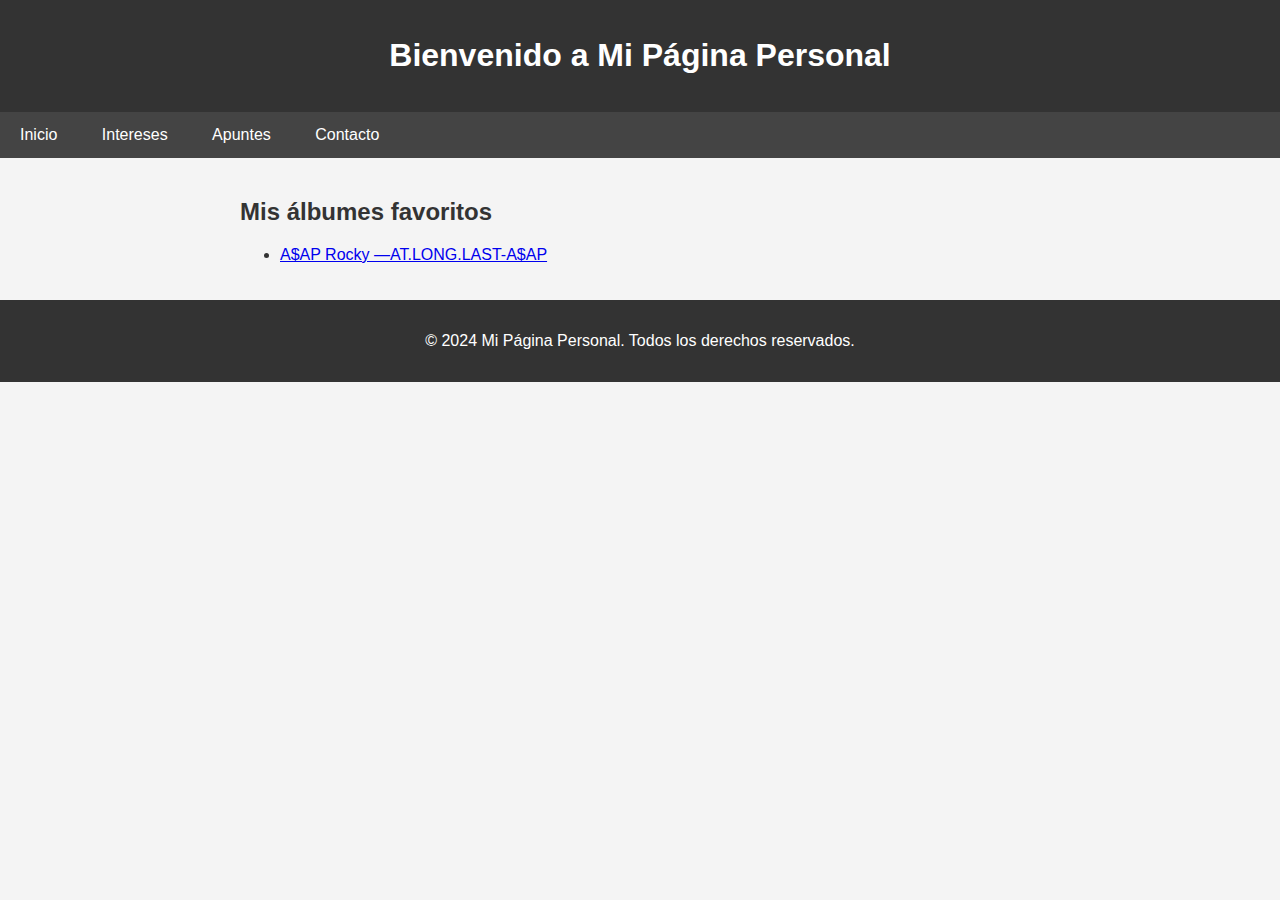
==== albums.html @ d6bfc4f2 "musica" ====
<!DOCTYPE html>
<html lang="es">
    <style>
        /* Estilos básicos */
        body {
            font-family: Arial, sans-serif;
            margin: 0;
            padding: 0;
            background-color: #f4f4f4;
            color: #333;
        }
        header {
            background-color: #333;
            color: #fff;
            padding: 1em 0;
            text-align: center;
        }
        nav {
            background-color: #444;
            overflow: hidden;
        }
        nav a {
            color: white;
            padding: 14px 20px;
            text-decoration: none;
            text-align: center;
            display: inline-block;
        }
        section {
            padding: 20px;
            max-width: 800px;
            margin: auto;
        }
        footer {
            background-color: #333;
            color: #fff;
            text-align: center;
            padding: 1em 0;
        }
	</style>
	<head>
    <meta charset="UTF-8">
    <meta name="viewport" content="width=device-width, initial-scale=1.0">
    <title>Mi Página Personal</title>
	<script>
        // Función para cargar el archivo header.html en el contenedor
        document.addEventListener("DOMContentLoaded", function() {
            fetch("header.html")
                .then(response => response.text())
                .then(data => {
                    document.getElementById("header-container").innerHTML = data;
                });
        });
    </script>
</head>
<body>

<!-- Contenedor para el encabezado -->
<div id="header-container"></div>

<section>
    <h2>Mis álbumes favoritos</h2>
	<ul>
		<li><a href = "https://open.spotify.com/intl-es/album/3arNdjotCvtiiLFfjKngMc?si=-WVCXy34RZSwXd7ELoS-Bw">A$AP Rocky &mdash;AT.LONG.LAST-A$AP</a></li>
	</ul>
    </div>
</section>

<footer>
    <p>© 2024 Mi Página Personal. Todos los derechos reservados.</p>
</footer>

</body>
</html>
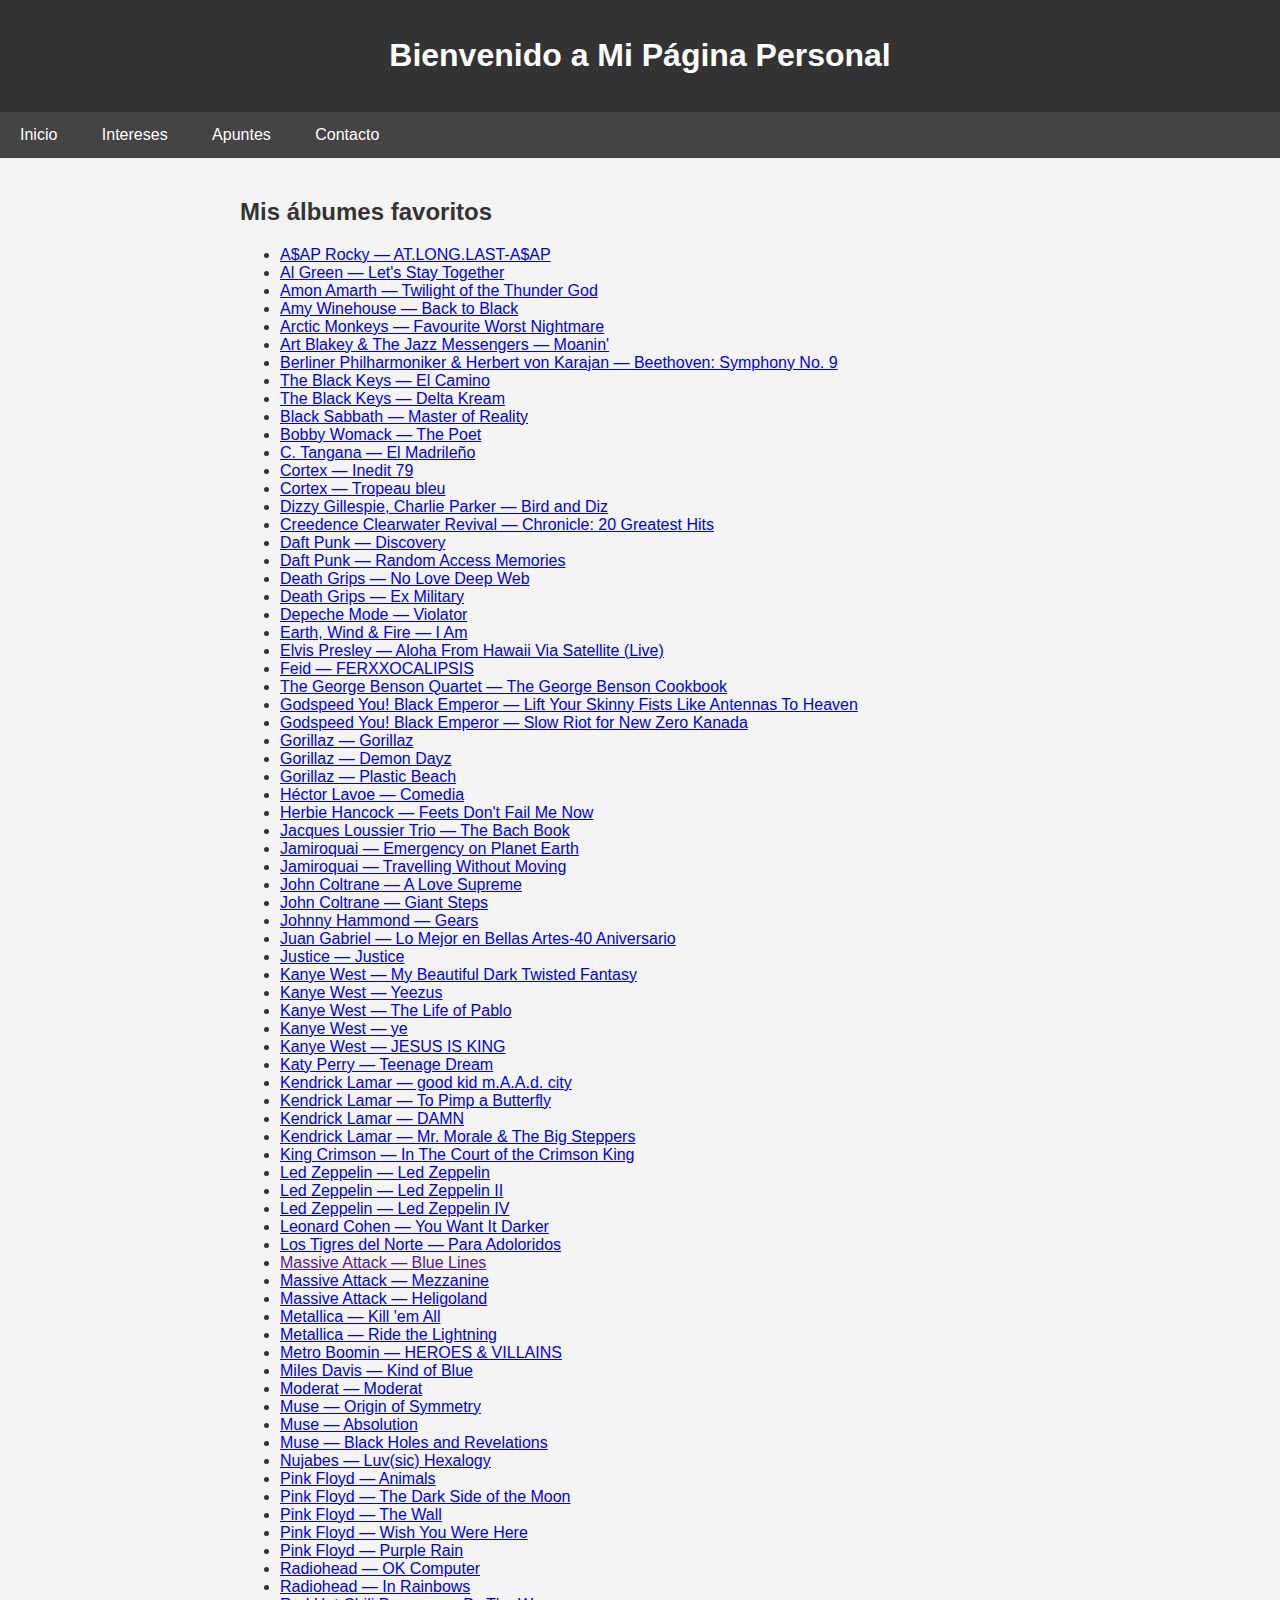
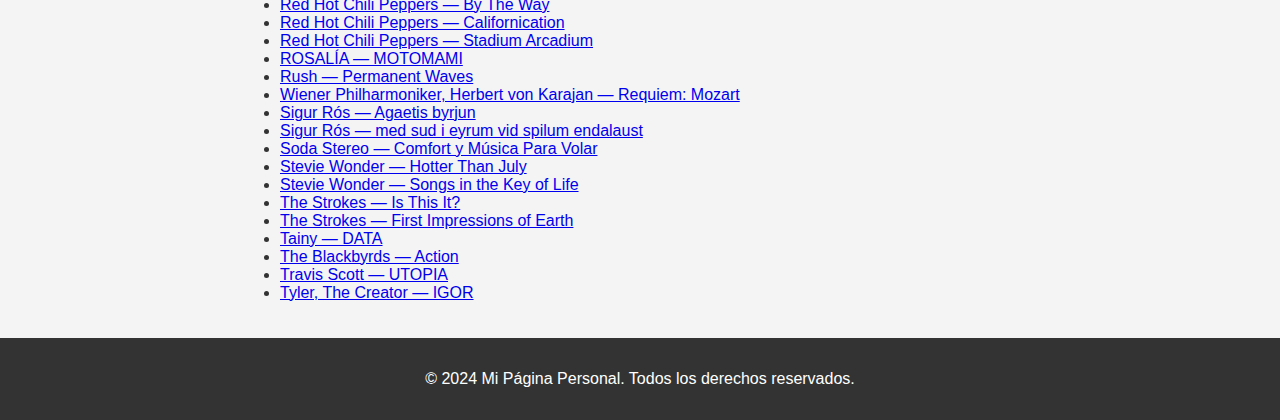
==== commit eecdaab2: "albums" ====
--- a/albums.html
+++ b/albums.html
@@ -61,7 +61,98 @@
 <section>
     <h2>Mis álbumes favoritos</h2>
 	<ul>
-		<li><a href = "https://open.spotify.com/intl-es/album/3arNdjotCvtiiLFfjKngMc?si=-WVCXy34RZSwXd7ELoS-Bw">A$AP Rocky &mdash;AT.LONG.LAST-A$AP</a></li>
+		<li><a href = "https://open.spotify.com/intl-es/album/3arNdjotCvtiiLFfjKngMc?si=-WVCXy34RZSwXd7ELoS-Bw">A$AP Rocky &mdash; AT.LONG.LAST-A$AP</a></li>
+		<li><a href = "https://open.spotify.com/intl-es/album/58eMx3QrTkiRmGGbSz2XL0?si=usgFGxGLRsmNub-yCr4ZaQ">Al Green &mdash; Let's Stay Together</a></li>
+		<li><a href = "https://open.spotify.com/intl-es/album/3j0GCUTDz53x9Mzl8L1Fwz?si=yNGU6ghBSYa8zzUsYKFTXg">Amon Amarth &mdash; Twilight of the Thunder God</a></li>
+		<li><a href = "https://open.spotify.com/intl-es/album/0E4xv5gPjykrwBgBZzI8XG?si=igRnK-V0TEeiHLIqKcaOPg">Amy Winehouse &mdash; Back to Black</a></li>
+		<li><a href = "https://open.spotify.com/intl-es/album/1XkGORuUX2QGOEIL4EbJKm?si=E72w7PbnR5O3k9rhqDJJ6g">Arctic Monkeys &mdash; Favourite Worst Nightmare</a></li>
+		<li><a href = "https://open.spotify.com/intl-es/album/5PzlTnVafjgt5RtjTdIKoC?si=GkDZ44vsTO2rZBCF_y9XnQ">Art Blakey & The Jazz Messengers &mdash; Moanin'</a></li>
+		<li><a href = "https://open.spotify.com/intl-es/album/3PFXzb8ySwZMDjyD25c6Bt?si=acftx2-BS3uM-2BZLlcuFQ">Berliner Philharmoniker & Herbert von Karajan &mdash; Beethoven: Symphony No. 9</a></li>
+		<li><a href = "https://open.spotify.com/intl-es/album/5DLhV9yOvZ7IxVmljMXtNm?si=NFLSvsztRM-nSAmKOdsnlQ">The Black Keys &mdash; El Camino</a></li>
+		<li><a href = "https://open.spotify.com/intl-es/album/682pJqnx8hcrCfSjvyNBki?si=mgWlzSnTTXudjVrmblwMTw">The Black Keys &mdash; Delta Kream</a></li>
+		<li><a href = "https://open.spotify.com/intl-es/album/24fNwoIq4NLDf4ARJYAFN9?si=_XiW29_STkqkCRG4b5LTcA">Black Sabbath &mdash; Master of Reality</a></li>
+		<li><a href = "https://open.spotify.com/intl-es/album/3b4FRQBIqULkm6vudUXkcS?si=IbWmVrkITb-izhT_Ws0tGg">Bobby Womack &mdash; The Poet</a></li>
+		<li><a href = "https://open.spotify.com/intl-es/album/52QyC9nSbgtHFXyQRHsXJ9?si=x4TxxJrFQ6GbR_JbbQvl2A">C. Tangana &mdash; El Madrileño</a></li>
+		<li><a href = "https://open.spotify.com/intl-es/album/04ZRyyDORrmuP6ddSMwr6w?si=zGoYzfGSQouR4l6YB697WQ">Cortex &mdash; Inedit 79</a></li>
+		<li><a href = "https://open.spotify.com/intl-es/album/74DOWHisu2jlFvPid9YTGB?si=JiuqSIdbTZOeCbOxBdaRIg">Cortex &mdash; Tropeau bleu</a></li>
+		<li><a href = "https://open.spotify.com/intl-es/album/28R4xxdsuM5J9k8LekSnrK?si=5Ige9m3GS8esMtmUjmAEeg">Dizzy Gillespie, Charlie Parker &mdash; Bird and Diz</a></li>
+		<li><a href = "https://open.spotify.com/intl-es/album/03GKkfyog7hnllilFS3jIV?si=WjlAHSlVSCylK5to2iAnjA">Creedence Clearwater Revival &mdash; Chronicle: 20 Greatest Hits</a></li>
+		<li><a href = "https://open.spotify.com/intl-es/album/2noRn2Aes5aoNVsU6iWThc?si=2gLbwBusRPuUrBZgQnPAFQ">Daft Punk &mdash; Discovery</a></li>
+		<li><a href = "https://open.spotify.com/intl-es/album/4m2880jivSbbyEGAKfITCa?si=PpIH2PeWSGCUBlHwiAxcTA">Daft Punk &mdash; Random Access Memories</a></li>
+		<li><a href = "https://open.spotify.com/intl-es/album/08aqY8lv4zx4uaqBUpMD8a?si=R67QMeaMTiud_6QSMoudFQ">Death Grips &mdash; No Love Deep Web</a></li>
+		<li><a href = "https://youtu.be/-qxa91EwFco?si=HIhwkNw3wAwWgcMF">Death Grips &mdash; Ex Military</a></li>
+		<li><a href = "https://open.spotify.com/intl-es/album/45YmvYK4hB4CgQgTMuNRm8?si=5J3AYeG-SSy5NYpUAwfDPg">Depeche Mode &mdash; Violator</a></li>
+		<li><a href = "https://open.spotify.com/intl-es/album/4RLVTxnuVN5ZWZqBFnaaQt?si=qz9mF4ACSnOTdozpPqJcQg">Earth, Wind & Fire &mdash; I Am</a></li>
+		<li><a href = "https://open.spotify.com/intl-es/album/6AUihdKWdT5evm91G7wirB?si=iDixfTjCR5iJTohhC3VBBg">Elvis Presley &mdash; Aloha From Hawaii Via Satellite (Live)</a></li>
+		<li><a href = "https://open.spotify.com/intl-es/album/0lgs2Sa82lyX89nBUWyUy6?si=vMlIBBNwQ4CUwQKMQsJ9JA">Feid &mdash; FERXXOCALIPSIS</a></li>
+		<li><a href = "https://open.spotify.com/intl-es/album/3zRES5dEFGBDhtcGcomYro?si=f-cdiBujRVOfmcV4oj_7sA">The George Benson Quartet &mdash; The George Benson Cookbook</a></li>
+		<li><a href = "https://open.spotify.com/intl-es/album/2rT82YYlV9UoxBYLIezkRq?si=IFs7tYpTSGW5YJn-ThyLFw">Godspeed You! Black Emperor &mdash; Lift Your Skinny Fists Like Antennas To Heaven</a></li>
+		<li><a href = "https://open.spotify.com/album/2tA6VFMIQuSF3KpXsrulw9?si=Jwk1oAMbTFCVsG97pBZAUg">Godspeed You! Black Emperor &mdash; Slow Riot for New Zero Kanada</a></li>
+		<li><a href = "https://open.spotify.com/intl-es/album/4tUxQkrduOE8sfgwJ5BI2F?si=SCsB3kO1Sy-uXGFURFIkKg">Gorillaz &mdash; Gorillaz</a></li>
+		<li><a href = "https://open.spotify.com/intl-es/album/0bUTHlWbkSQysoM3VsWldT?si=wVXdPVz2T_mPIzj5aronIg">Gorillaz &mdash; Demon Dayz</a></li>
+		<li><a href = "https://open.spotify.com/intl-es/album/2dIGnmEIy1WZIcZCFSj6i8?si=1YRkt8jrTd2gCIM9marKEQ">Gorillaz &mdash; Plastic Beach</a></li>
+		<li><a href = "https://open.spotify.com/intl-es/album/7CBmznpnzPgLpBXFlB40B6?si=JGlq9oxtTia2iwiy26FoOQ">Héctor Lavoe &mdash; Comedia</a></li>
+		<li><a href = "https://open.spotify.com/intl-es/album/3EzImBJBzD8gBwT6YNBbht?si=MQQsiZnqSHy4gTTilxTZdw">Herbie Hancock &mdash; Feets Don't Fail Me Now</a></li>
+		<li><a href = "https://open.spotify.com/intl-es/album/2W2Cubdx9ba284zNfjHpCm?si=i8af8XBBQwGMNY4HsXC3XA">Jacques Loussier Trio &mdash; The Bach Book</a></li>
+		<li><a href = "https://open.spotify.com/intl-es/track/0mmI8HaXjgzxrtKDmvAN7R?si=8d31f74a4c96433b">Jamiroquai &mdash; Emergency on Planet Earth</a></li>
+		<li><a href = "https://open.spotify.com/intl-es/album/4yrrPNjd9RcqnuDnoEhlER?si=BEPwCw35SkSuFhlakQQrrg">Jamiroquai &mdash; Travelling Without Moving</a></li>
+		<li><a href = "https://open.spotify.com/intl-es/album/7Eoz7hJvaX1eFkbpQxC5PA?si=nTuqfLu2SLmGbr_9Jw8zrw">John Coltrane &mdash; A Love Supreme</a></li>
+		<li><a href = "https://open.spotify.com/intl-es/album/7MBQWjukLxXZYvQ8vzEH7t?si=Iwr0RuA2RsGLt-tPTuF2yA">John Coltrane &mdash; Giant Steps</a></li>
+		<li><a href = "https://open.spotify.com/intl-es/album/5rZFpmGxIAERAoqLsAlbfH?si=mvp-GRxyRzq89wgAMiBM9g">Johnny Hammond &mdash; Gears</a></li>
+		<li><a href = "https://open.spotify.com/intl-es/album/4hpY1ryuyFipmOovXGoT88?si=qLAgoWF3SDOf_aH0BW2WCA">Juan Gabriel &mdash; Lo Mejor en Bellas Artes-40 Aniversario</a></li>
+		<li><a href = "https://open.spotify.com/intl-es/album/4GGazqHvuKwxBjWLFaJkDL?si=AEIKeGinQs-vX2xU14iCrA">Justice &mdash; Justice</a></li>
+		<li><a href = "https://open.spotify.com/intl-es/album/20r762YmB5HeofjMCiPMLv?si=KKymQzasRbayer16ZI1tEQ">Kanye West &mdash; My Beautiful Dark Twisted Fantasy</a></li>
+		<li><a href = "https://open.spotify.com/album/7D2NdGvBHIavgLhmcwhluK?si=-s2GP9d8RlCVE0-bdrgrxQ">Kanye West &mdash; Yeezus</a></li>
+		<li><a href = "https://open.spotify.com/album/7gsWAHLeT0w7es6FofOXk1?si=cP9lpcsGRECHdRxGYfhyxw">Kanye West &mdash; The Life of Pablo</a></li>
+		<li><a href = "https://open.spotify.com/album/2Ek1q2haOnxVqhvVKqMvJe?si=B-VFVUs-QkuigEDpoYbbVQ">Kanye West &mdash; ye</a></li>
+		<li><a href = "https://open.spotify.com/album/0FgZKfoU2Br5sHOfvZKTI9?si=mpHvW3LLRbyuGbchvwl2Sg">Kanye West &mdash; JESUS IS KING</a></li>
+		<li><a href = "https://open.spotify.com/intl-es/album/2eQMC9nJE3f3hCNKlYYHL1?si=UtqwAzKfQgWOiYpalHZO0A">Katy Perry &mdash; Teenage Dream</a></li>
+		<li><a href = "https://open.spotify.com/intl-es/album/748dZDqSZy6aPXKcI9H80u?si=WP2u21f6RGiM4-h5FlSEyw">Kendrick Lamar &mdash; good kid m.A.A.d. city</a></li>
+		<li><a href = "https://open.spotify.com/album/76cek8jEdNsxH60aUu8Qtj?si=CJyIlq0FRICBfSVPgYse9g">Kendrick Lamar &mdash; To Pimp a Butterfly</a></li>
+		<li><a href = "https://open.spotify.com/album/4eLPsYPBmXABThSJ821sqY?si=deKBdOK6QdefZqiKRzv5Aw">Kendrick Lamar &mdash; DAMN</a></li>
+		<li><a href = "https://open.spotify.com/album/79ONNoS4M9tfIA1mYLBYVX?si=gm4g5tIiTt-0xxmYuukSNA">Kendrick Lamar &mdash; Mr. Morale & The Big Steppers</a></li>
+		<li><a href = "https://open.spotify.com/intl-es/album/75ol9OP8bJaRqzGimpFHDm?si=53mB6OTSRjyfL5giC7U3lQ">King Crimson &mdash; In The Court of the Crimson King</a></li>
+		<li><a href = "https://open.spotify.com/album/1J8QW9qsMLx3staWaHpQmU?si=DOSQPrTVTfejA6aymXne7A">Led Zeppelin &mdash; Led Zeppelin</a></li>
+		<li><a href = "https://open.spotify.com/album/58MQ0PLijVHePUonQlK76Y?si=B4UmQGw_S3SkqCibdxU72A">Led Zeppelin &mdash; Led Zeppelin II</a></li>
+		<li><a href = "https://open.spotify.com/album/5EyIDBAqhnlkAHqvPRwdbX?si=bL3ZEZPCS_2Y6BA41WVppg">Led Zeppelin &mdash; Led Zeppelin IV</a></li>
+		<li><a href = "https://open.spotify.com/intl-es/album/3jeTB3j3QmUs8SPIVleHtU?si=G02PAmiiRQauQIJa_aaBfA">Leonard Cohen &mdash; You Want It Darker </a></li>
+		<li><a href = "https://open.spotify.com/intl-es/album/7oGNZ4nJZdboH4Q1Orbx6A?si=HtUraSaRR-O5OlPompGUeQ">Los Tigres del Norte &mdash; Para Adoloridos</a></li>
+		<li><a href "https://open.spotify.com/intl-es/album/5mAPk4qeNqVLtNydaWbWlf?si=lJ9TaCFUQkOJHcKyVFd6Dg">Massive Attack &mdash; Blue Lines</a></li>
+		<li><a href = "https://open.spotify.com/intl-es/album/49MNmJhZQewjt06rpwp6QR?si=IrXFZmqpS_KHYqK08AoJXA">Massive Attack &mdash; Mezzanine</a></li>
+		<li><a href = "https://open.spotify.com/intl-es/album/1F8y2bg9V9nRoy8zuxo3Jt?si=93VWZGY9QEmymD8pA60Ihg">Massive Attack &mdash; Heligoland</a></li>
+		<li><a href = "https://open.spotify.com/intl-es/album/1aGapZGHBovnmhwqVNI6JZ?si=ISgxnS3hRRSe35tvROY_8w">Metallica &mdash; Kill 'em All</a></li>
+		<li><a href = "https://open.spotify.com/intl-es/album/05DePtm7oQMdL3Uzw2Jmsc?si=iPAKBwhFRZiGqMi1WuGzSw">Metallica &mdash; Ride the Lightning</a></li>
+		<li><a href = "https://open.spotify.com/intl-es/album/7txGsnDSqVMoRl6RQ9XyZP?si=mZv0x1hGTIajJcSx8swgZQ">Metro Boomin &mdash; HEROES & VILLAINS</a></li>
+		<li><a href = "https://open.spotify.com/intl-es/album/1weenld61qoidwYuZ1GESA?si=aNKTPoexQTOcmxXqIxkytw">Miles Davis &mdash; Kind of Blue</a></li>
+		<li><a href = "https://open.spotify.com/intl-es/album/2HEh23ogCT3wiYfag2iMxD?si=9NOb2nkwQLi8Ay2nfrdBgw">Moderat &mdash; Moderat</a></li>
+		<li><a href = "https://open.spotify.com/intl-es/album/1Dh27pjT3IEdiRG9Se5uQn?si=3AqgJFOeT_C5P0XIybwZ8Q">Muse &mdash; Origin of Symmetry</a></li>
+		<li><a href = "https://open.spotify.com/intl-es/album/2Eq6RyxCm7qEAF2YLOxa4s?si=VFMeebQ4Q2q925X803LdGg">Muse &mdash; Absolution</a></li>
+		<li><a href = "https://open.spotify.com/intl-es/album/0lw68yx3MhKflWFqCsGkIs?si=hAxpnKigQDqPZ7KuXqA2uw">Muse &mdash; Black Holes and Revelations</a></li>
+		<li><a href = "https://open.spotify.com/intl-es/album/4oT4YRVe43ESrT9rx2LKCM?si=WxpthlpUR2miJpnLHkqsoQ">Nujabes &mdash; Luv(sic) Hexalogy</a></li>
+		<li><a href = "https://open.spotify.com/intl-es/album/3b4E89rxzZQ9zkhgKpj8N4?si=6cMk8CR0SGCUcaLv5Z27kw">Pink Floyd &mdash; Animals</a></li>
+		<li><a href = "https://open.spotify.com/intl-es/album/4LH4d3cOWNNsVw41Gqt2kv?si=2HxiXwNEQrOig_Nal93iwA">Pink Floyd &mdash; The Dark Side of the Moon</a></li>
+		<li><a href = "https://open.spotify.com/intl-es/album/5Dbax7G8SWrP9xyzkOvy2F?si=xpFl_-PySRyRYcrjdOX4lA">Pink Floyd &mdash; The Wall</a></li>
+		<li><a href = "https://open.spotify.com/intl-es/album/0bCAjiUamIFqKJsekOYuRw?si=A3LUZpINQqa8OfylITb1lg">Pink Floyd &mdash; Wish You Were Here</a></li>
+		<li><a href = "https://open.spotify.com/intl-es/album/2umoqwMrmjBBPeaqgYu6J9?si=OJ_xYvDlR1mzAiD0y1FysQ">Pink Floyd &mdash; Purple Rain</a></li>
+		<li><a href = "https://open.spotify.com/intl-es/album/6dVIqQ8qmQ5GBnJ9shOYGE?si=r7JG79xNQIOyk3JNXukM3Q">Radiohead &mdash; OK Computer</a></li>
+		<li><a href = "https://open.spotify.com/intl-es/album/5vkqYmiPBYLaalcmjujWxK?si=Xh5QSCDmTQaoXts5g3ey5w">Radiohead &mdash; In Rainbows</a></li>
+		<li><a href = "https://open.spotify.com/intl-es/album/6deiaArbeoqp1xPEGdEKp1?si=dpI9BdI_RQORhJf1k8gRYA">Red Hot Chili Peppers &mdash; By The Way</a></li>
+		<li><a href = "https://open.spotify.com/intl-es/album/2Y9IRtehByVkegoD7TcLfi?si=JdAsI0OHTXSv9s82upgbYA">Red Hot Chili Peppers &mdash; Californication</a></li>
+		<li><a href = "https://open.spotify.com/intl-es/album/7xl50xr9NDkd3i2kBbzsNZ?si=l5F9Qhd8TsCNEbOYSeH04A">Red Hot Chili Peppers &mdash; Stadium Arcadium</a></li>
+		<li><a href = "https://open.spotify.com/intl-es/album/6jbtHi5R0jMXoliU2OS0lo?si=59hnUR5vTN-MIGlaJtHnPw">ROSALÍA &mdash; MOTOMAMI</a></li>
+		<li><a href = "https://open.spotify.com/intl-es/album/3nUNxSh2szhmN7iifAKv5i?si=BgwCZGuZRq2f4kwQku6o6w">Rush &mdash; Permanent Waves</a></li>
+		<li><a href = "https://open.spotify.com/intl-es/album/7zUp1kFOMEMiRFoFKcJhZB?si=yuS9V_z7TS2juYN8KUQvlg">Wiener Philharmoniker, Herbert von Karajan &mdash; Requiem: Mozart</a></li>
+		<li><a href = "https://open.spotify.com/intl-es/album/1DMMv1Kmoli3Y9fVEZDUVC?si=PgF6hlCQTn-6DLScltvLKg">Sigur Rós &mdash; Agaetis byrjun</a></li>
+		<li><a href = "https://open.spotify.com/intl-es/album/6gAPGWoCZTnIaqB5EMAllD?si=l9zd_kkOQDmRKXq4_9UbVg">Sigur Rós &mdash; med sud i eyrum vid spilum endalaust</a></li>
+		<li><a href = "https://open.spotify.com/intl-es/album/5RJLKN7ucuVaRAUzNKtKB8?si=vL59FXgcTX6SLhUjm7NokA">Soda Stereo &mdash; Comfort y Música Para Volar</a></li>
+		<li><a href = "https://open.spotify.com/intl-es/album/1ZuQduJGh0lBynUsfzD1tH?si=d55P6vEbTTa_n526jS6nAQ">Stevie Wonder &mdash; Hotter Than July</a></li>
+		<li><a href = "https://open.spotify.com/intl-es/album/6YUCc2RiXcEKS9ibuZxjt0?si=rHZNuinxR82LGeYejrUGxw">Stevie Wonder &mdash; Songs in the Key of Life</a></li>
+		<li><a href = "https://open.spotify.com/intl-es/album/2yNaksHgeMQM9Quse463b5?si=utvW8aZJR-msTegrNTAb4A">The Strokes &mdash; Is This It?</a></li>
+		<li><a href = "https://open.spotify.com/intl-es/album/1HQ61my1h3VWp2EBWKlp0n?si=7Iu9wibBTyi8P6kPr7wSKw">The Strokes &mdash; First Impressions of Earth</a></li>
+		<li><a href = "https://open.spotify.com/intl-es/album/2X6WyzpxY70eUn3lnewB7d?si=d8QqLa_CT92SrVxGay2mJQ">Tainy &mdash; DATA</a></li>
+		<li><a href = "https://open.spotify.com/intl-es/album/6LhMkSPNs1AVrAjdrJue98?si=pgSngbkIR3ya7JqxXvTKvA">The Blackbyrds &mdash; Action</a></li>
+		<li><a href = "https://open.spotify.com/intl-es/album/18NOKLkZETa4sWwLMIm0UZ?si=azORr4HaRiKC_HZpXbifTA">Travis Scott &mdash; UTOPIA</a></li>
+		<li><a href = "https://open.spotify.com/intl-es/album/5zi7WsKlIiUXv09tbGLKsE?si=xcwuu_sdTRutv2LarDnhcA">Tyler, The Creator &mdash; IGOR</a></li>
 	</ul>
     </div>
 </section>
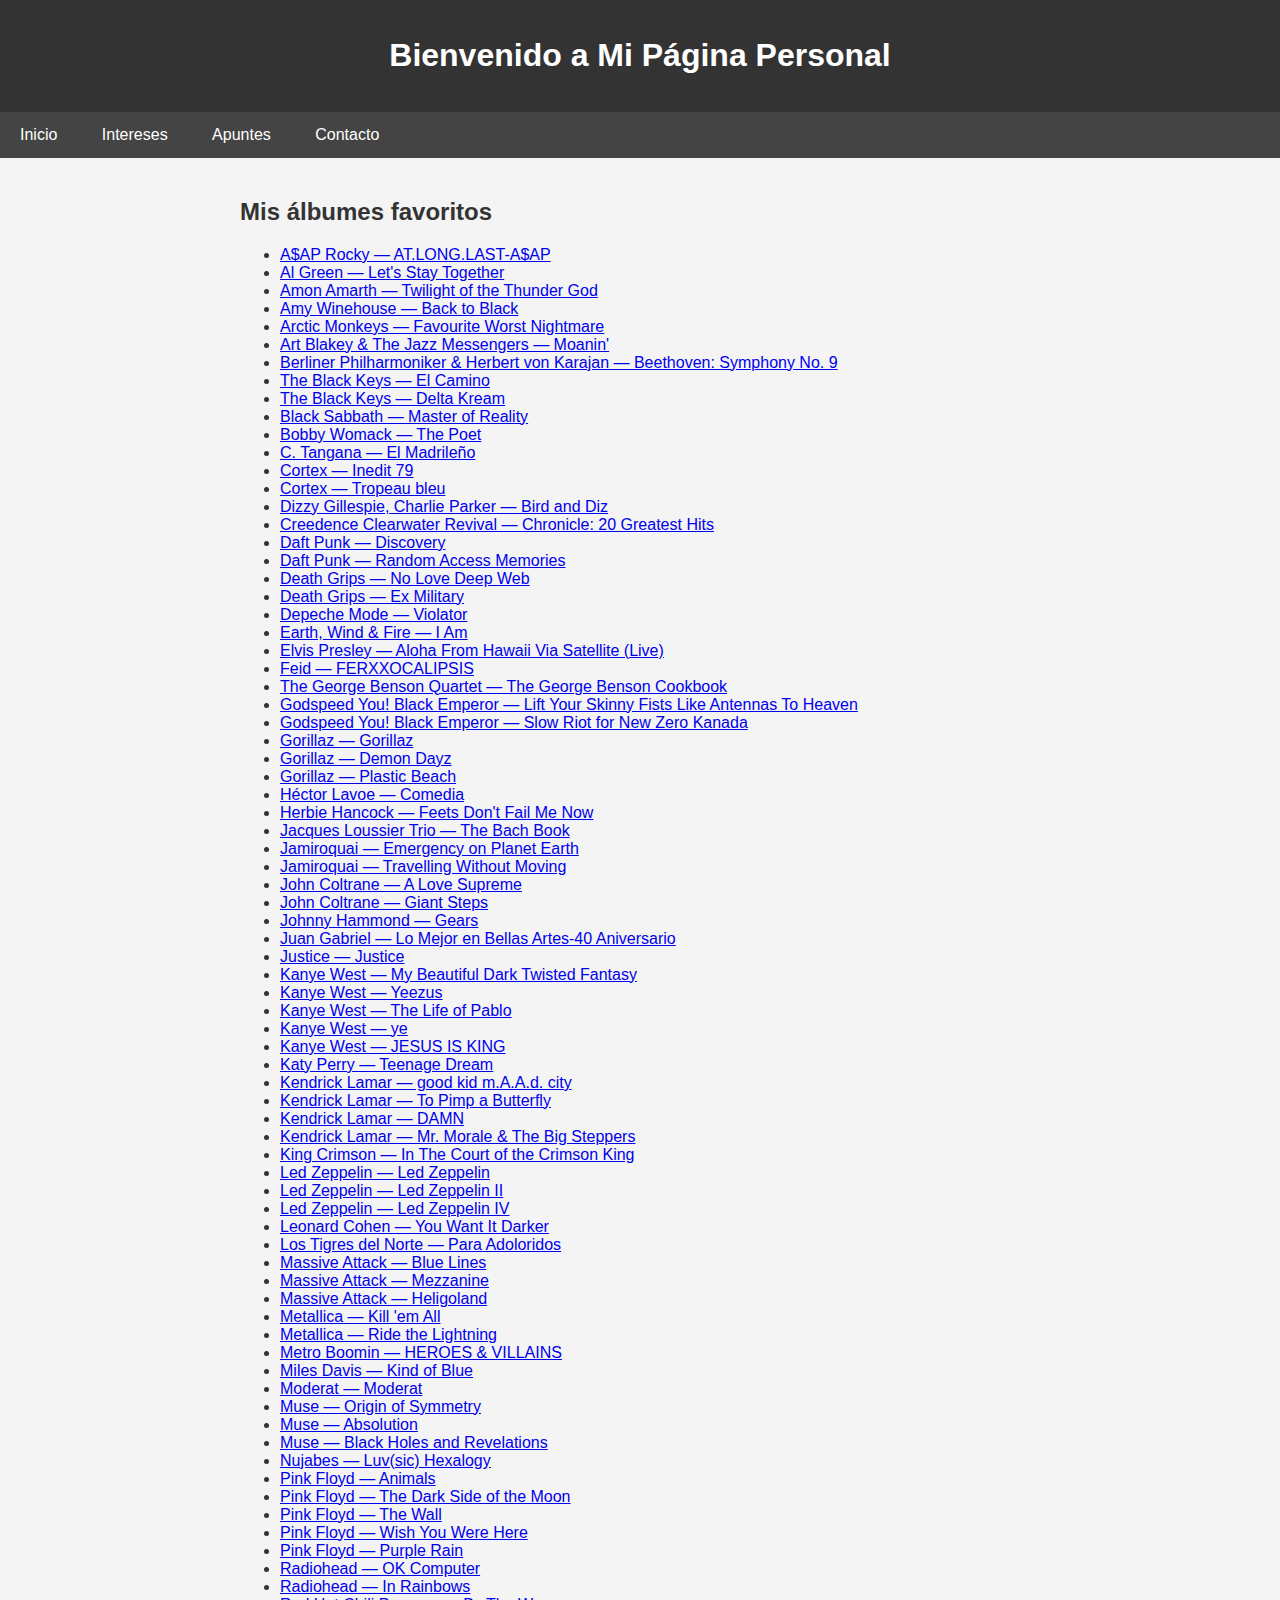
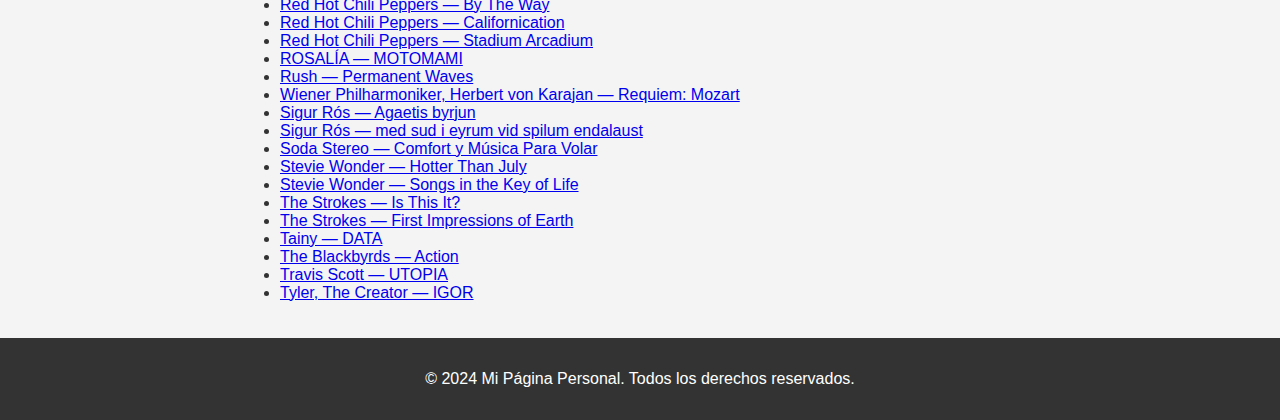
==== commit 3c56419c: "asfasdf" ====
--- a/albums.html
+++ b/albums.html
@@ -117,7 +117,7 @@
 		<li><a href = "https://open.spotify.com/album/5EyIDBAqhnlkAHqvPRwdbX?si=bL3ZEZPCS_2Y6BA41WVppg">Led Zeppelin &mdash; Led Zeppelin IV</a></li>
 		<li><a href = "https://open.spotify.com/intl-es/album/3jeTB3j3QmUs8SPIVleHtU?si=G02PAmiiRQauQIJa_aaBfA">Leonard Cohen &mdash; You Want It Darker </a></li>
 		<li><a href = "https://open.spotify.com/intl-es/album/7oGNZ4nJZdboH4Q1Orbx6A?si=HtUraSaRR-O5OlPompGUeQ">Los Tigres del Norte &mdash; Para Adoloridos</a></li>
-		<li><a href "https://open.spotify.com/intl-es/album/5mAPk4qeNqVLtNydaWbWlf?si=lJ9TaCFUQkOJHcKyVFd6Dg">Massive Attack &mdash; Blue Lines</a></li>
+		<li><a href = "https://open.spotify.com/intl-es/album/5mAPk4qeNqVLtNydaWbWlf?si=PKiBcDdzSpe0ERaIvr-KNw">Massive Attack &mdash; Blue Lines</a></li>
 		<li><a href = "https://open.spotify.com/intl-es/album/49MNmJhZQewjt06rpwp6QR?si=IrXFZmqpS_KHYqK08AoJXA">Massive Attack &mdash; Mezzanine</a></li>
 		<li><a href = "https://open.spotify.com/intl-es/album/1F8y2bg9V9nRoy8zuxo3Jt?si=93VWZGY9QEmymD8pA60Ihg">Massive Attack &mdash; Heligoland</a></li>
 		<li><a href = "https://open.spotify.com/intl-es/album/1aGapZGHBovnmhwqVNI6JZ?si=ISgxnS3hRRSe35tvROY_8w">Metallica &mdash; Kill 'em All</a></li>
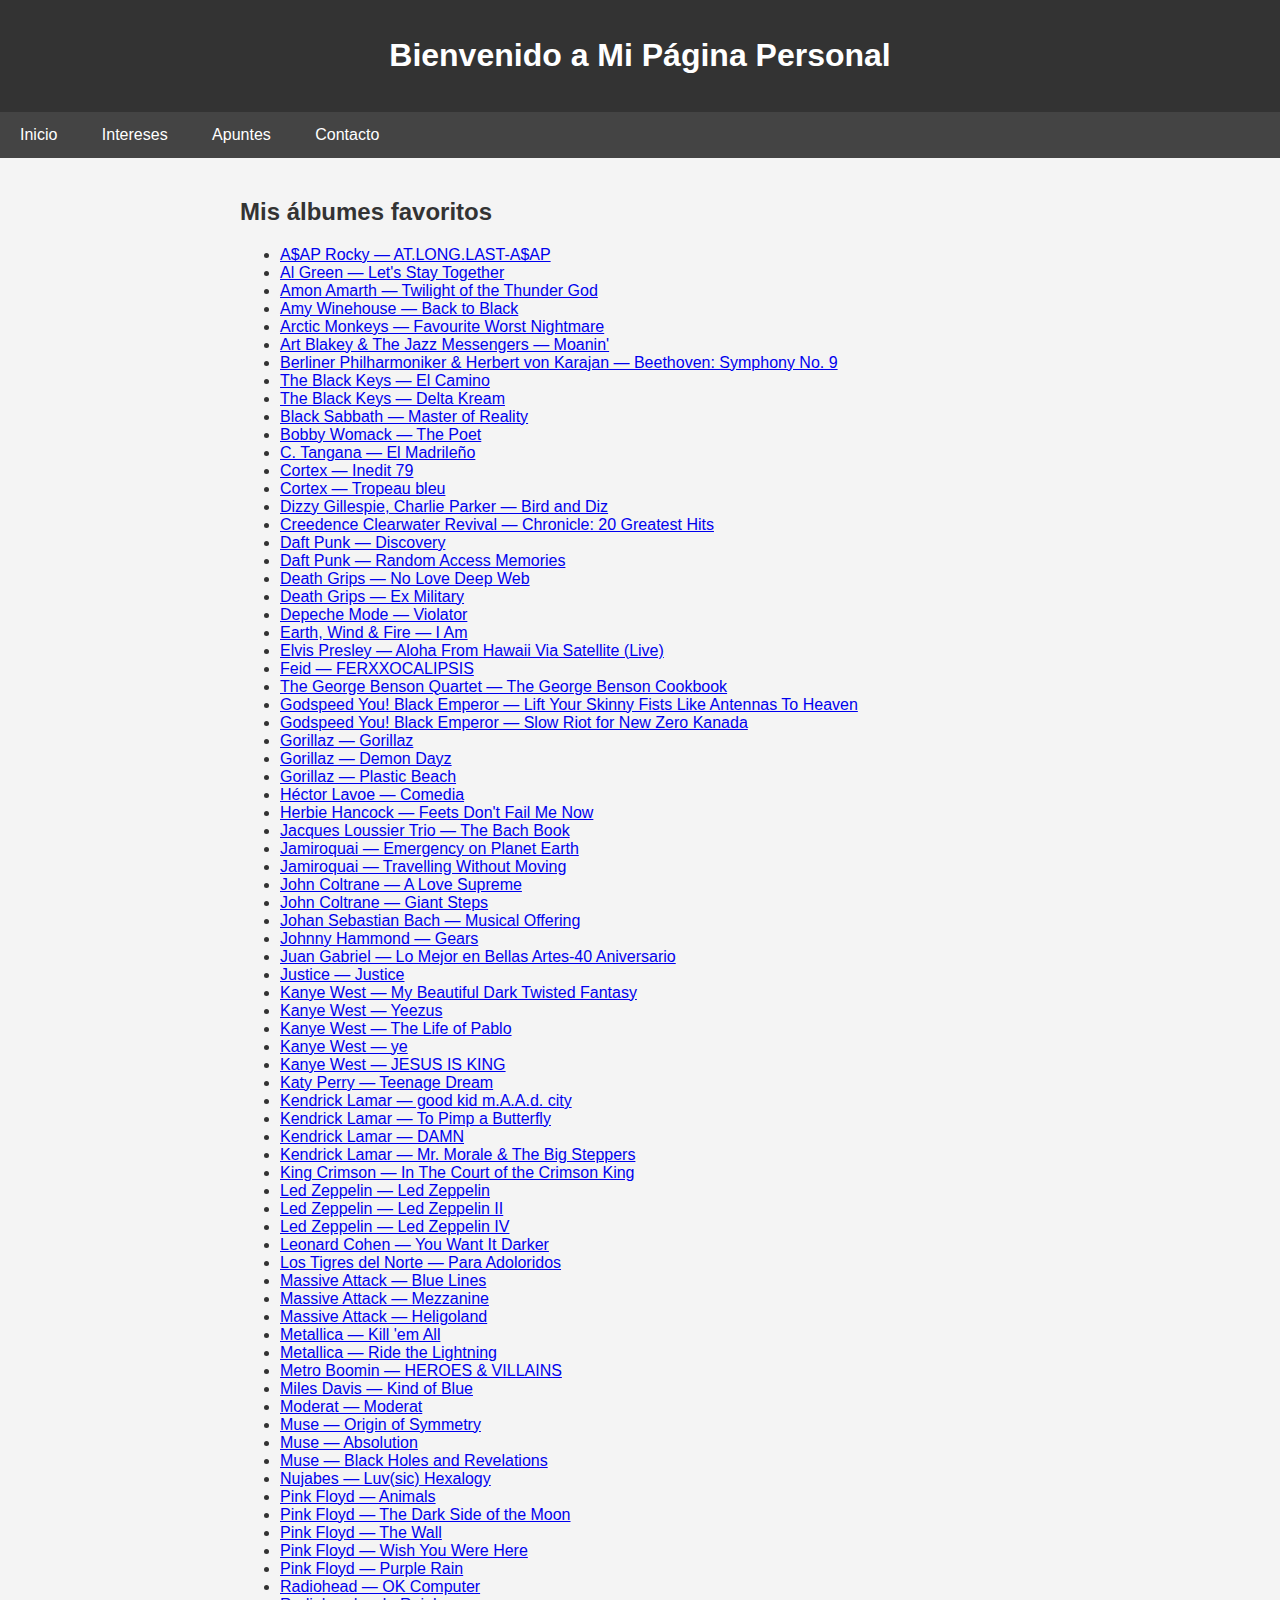
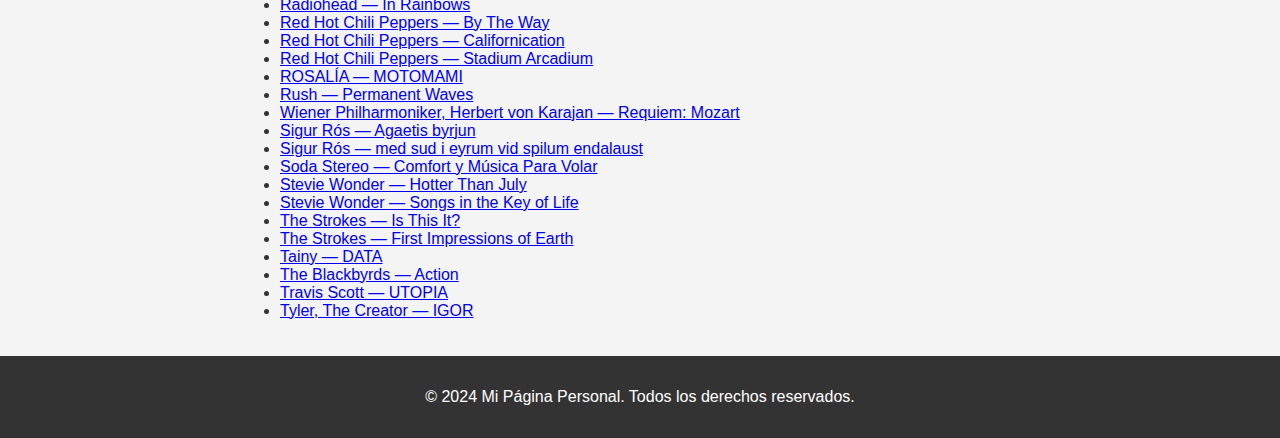
==== commit 60320c72: "asfasdf" ====
--- a/albums.html
+++ b/albums.html
@@ -98,6 +98,7 @@
 		<li><a href = "https://open.spotify.com/intl-es/album/4yrrPNjd9RcqnuDnoEhlER?si=BEPwCw35SkSuFhlakQQrrg">Jamiroquai &mdash; Travelling Without Moving</a></li>
 		<li><a href = "https://open.spotify.com/intl-es/album/7Eoz7hJvaX1eFkbpQxC5PA?si=nTuqfLu2SLmGbr_9Jw8zrw">John Coltrane &mdash; A Love Supreme</a></li>
 		<li><a href = "https://open.spotify.com/intl-es/album/7MBQWjukLxXZYvQ8vzEH7t?si=Iwr0RuA2RsGLt-tPTuF2yA">John Coltrane &mdash; Giant Steps</a></li>
+		<li><a href = "https://open.spotify.com/intl-es/album/0qoJfNBKhC1dpTOFgALCly?si=rUv63jCSSgagP_Je3e5erw">Johan Sebastian Bach &mdash; Musical Offering</a></li>
 		<li><a href = "https://open.spotify.com/intl-es/album/5rZFpmGxIAERAoqLsAlbfH?si=mvp-GRxyRzq89wgAMiBM9g">Johnny Hammond &mdash; Gears</a></li>
 		<li><a href = "https://open.spotify.com/intl-es/album/4hpY1ryuyFipmOovXGoT88?si=qLAgoWF3SDOf_aH0BW2WCA">Juan Gabriel &mdash; Lo Mejor en Bellas Artes-40 Aniversario</a></li>
 		<li><a href = "https://open.spotify.com/intl-es/album/4GGazqHvuKwxBjWLFaJkDL?si=AEIKeGinQs-vX2xU14iCrA">Justice &mdash; Justice</a></li>
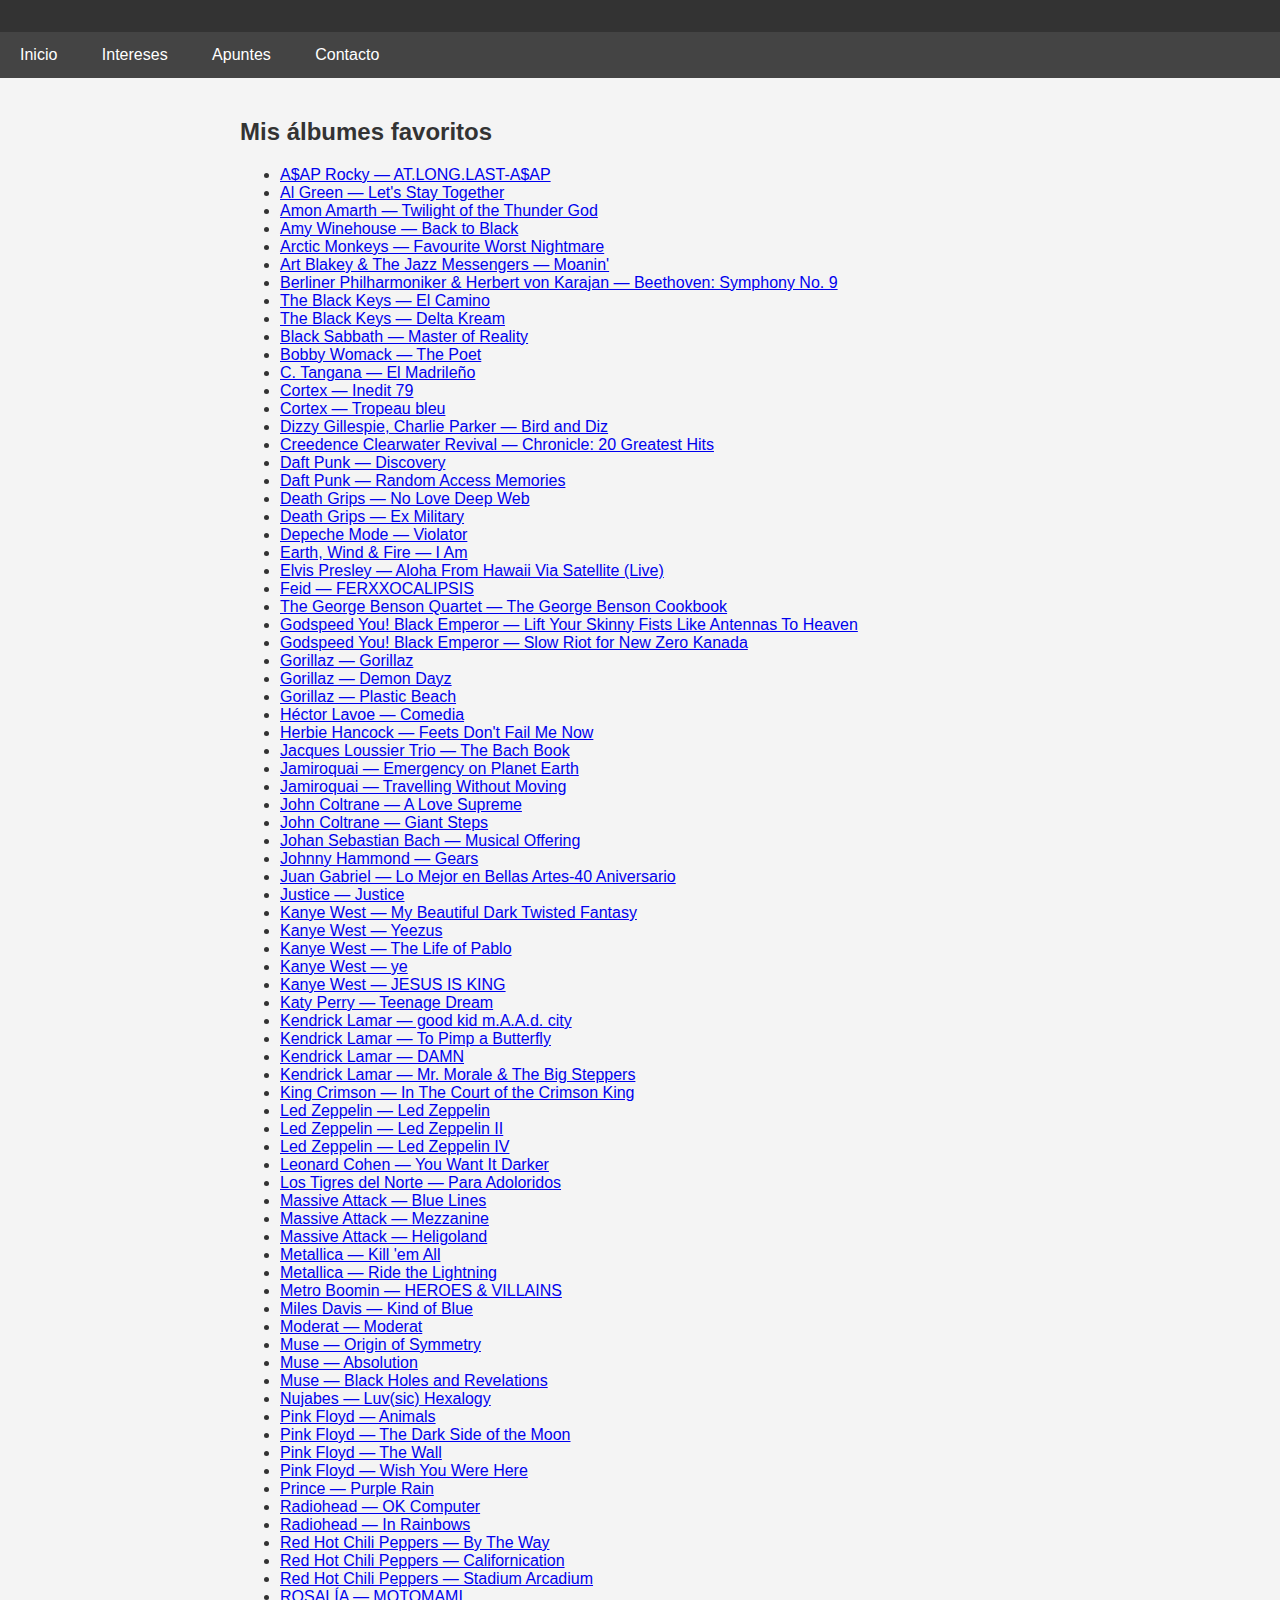
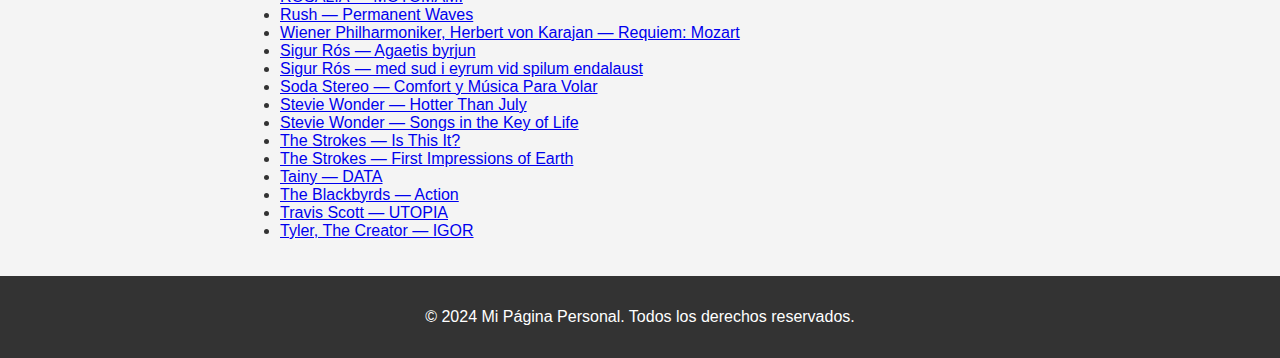
==== commit 5f70532c: "cambios" ====
--- a/albums.html
+++ b/albums.html
@@ -134,7 +134,7 @@
 		<li><a href = "https://open.spotify.com/intl-es/album/4LH4d3cOWNNsVw41Gqt2kv?si=2HxiXwNEQrOig_Nal93iwA">Pink Floyd &mdash; The Dark Side of the Moon</a></li>
 		<li><a href = "https://open.spotify.com/intl-es/album/5Dbax7G8SWrP9xyzkOvy2F?si=xpFl_-PySRyRYcrjdOX4lA">Pink Floyd &mdash; The Wall</a></li>
 		<li><a href = "https://open.spotify.com/intl-es/album/0bCAjiUamIFqKJsekOYuRw?si=A3LUZpINQqa8OfylITb1lg">Pink Floyd &mdash; Wish You Were Here</a></li>
-		<li><a href = "https://open.spotify.com/intl-es/album/2umoqwMrmjBBPeaqgYu6J9?si=OJ_xYvDlR1mzAiD0y1FysQ">Pink Floyd &mdash; Purple Rain</a></li>
+		<li><a href = "https://open.spotify.com/intl-es/album/2umoqwMrmjBBPeaqgYu6J9?si=OJ_xYvDlR1mzAiD0y1FysQ">Prince &mdash; Purple Rain</a></li>
 		<li><a href = "https://open.spotify.com/intl-es/album/6dVIqQ8qmQ5GBnJ9shOYGE?si=r7JG79xNQIOyk3JNXukM3Q">Radiohead &mdash; OK Computer</a></li>
 		<li><a href = "https://open.spotify.com/intl-es/album/5vkqYmiPBYLaalcmjujWxK?si=Xh5QSCDmTQaoXts5g3ey5w">Radiohead &mdash; In Rainbows</a></li>
 		<li><a href = "https://open.spotify.com/intl-es/album/6deiaArbeoqp1xPEGdEKp1?si=dpI9BdI_RQORhJf1k8gRYA">Red Hot Chili Peppers &mdash; By The Way</a></li>
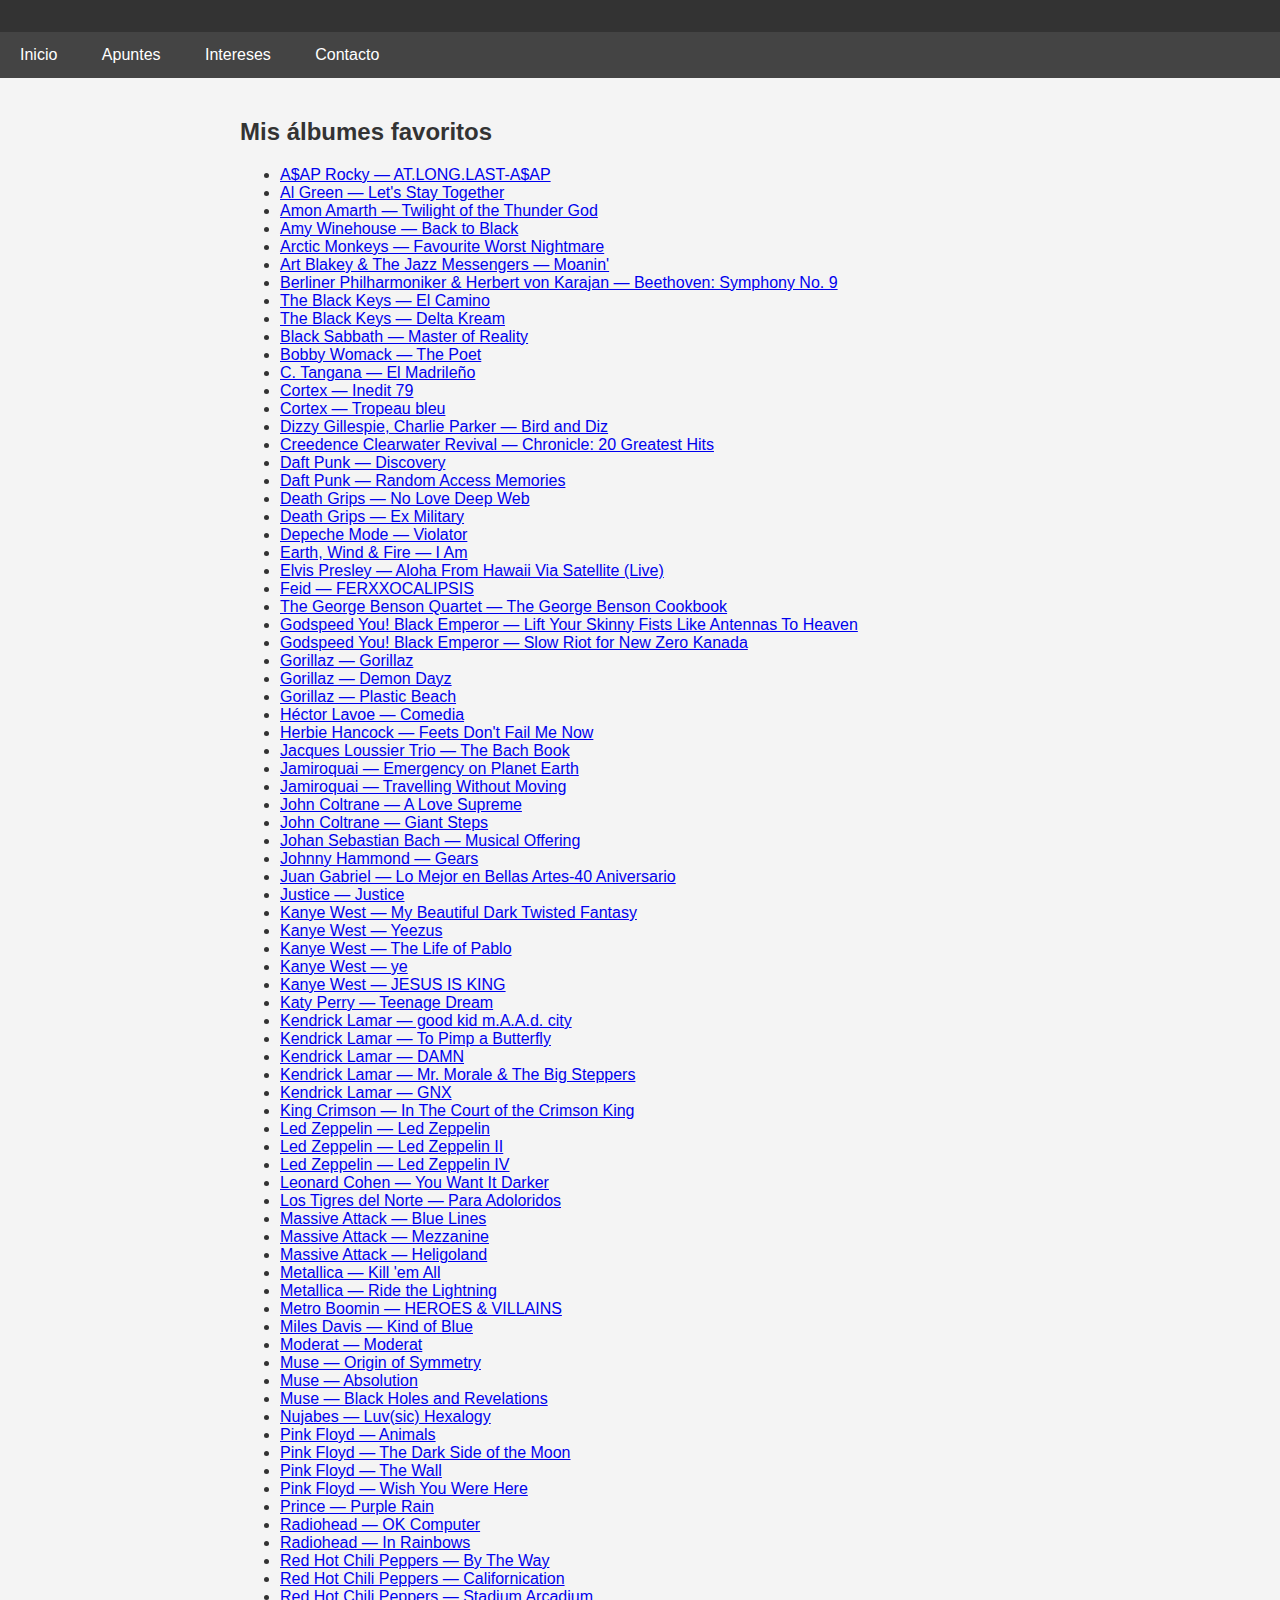
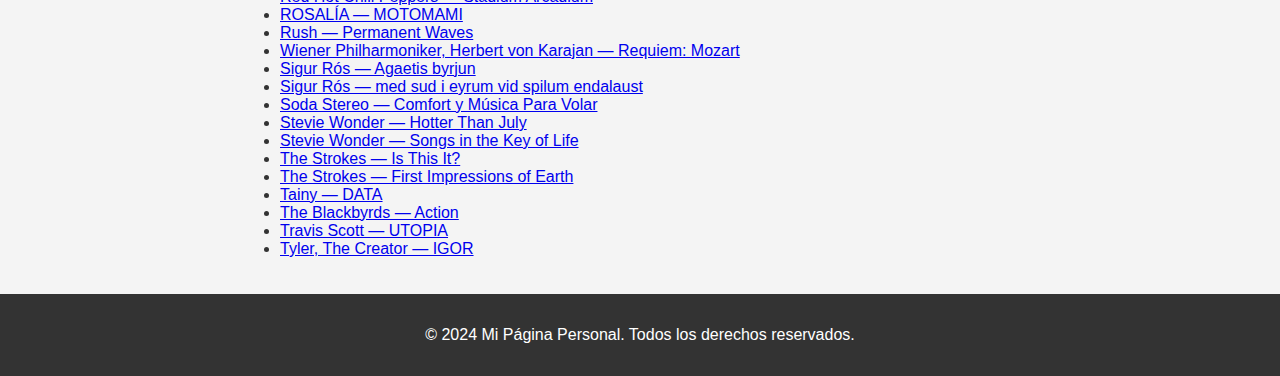
==== commit eeee122c: "gen" ====
--- a/albums.html
+++ b/albums.html
@@ -112,6 +112,7 @@
 		<li><a href = "https://open.spotify.com/album/76cek8jEdNsxH60aUu8Qtj?si=CJyIlq0FRICBfSVPgYse9g">Kendrick Lamar &mdash; To Pimp a Butterfly</a></li>
 		<li><a href = "https://open.spotify.com/album/4eLPsYPBmXABThSJ821sqY?si=deKBdOK6QdefZqiKRzv5Aw">Kendrick Lamar &mdash; DAMN</a></li>
 		<li><a href = "https://open.spotify.com/album/79ONNoS4M9tfIA1mYLBYVX?si=gm4g5tIiTt-0xxmYuukSNA">Kendrick Lamar &mdash; Mr. Morale & The Big Steppers</a></li>
+		<li><a href = "https://open.spotify.com/intl-es/album/0hvT3yIEysuuvkK73vgdcW?si=zrrroiy3TRedA79l7eufpw" target = "_blank">Kendrick Lamar &mdash; GNX</a></li>
 		<li><a href = "https://open.spotify.com/intl-es/album/75ol9OP8bJaRqzGimpFHDm?si=53mB6OTSRjyfL5giC7U3lQ">King Crimson &mdash; In The Court of the Crimson King</a></li>
 		<li><a href = "https://open.spotify.com/album/1J8QW9qsMLx3staWaHpQmU?si=DOSQPrTVTfejA6aymXne7A">Led Zeppelin &mdash; Led Zeppelin</a></li>
 		<li><a href = "https://open.spotify.com/album/58MQ0PLijVHePUonQlK76Y?si=B4UmQGw_S3SkqCibdxU72A">Led Zeppelin &mdash; Led Zeppelin II</a></li>
